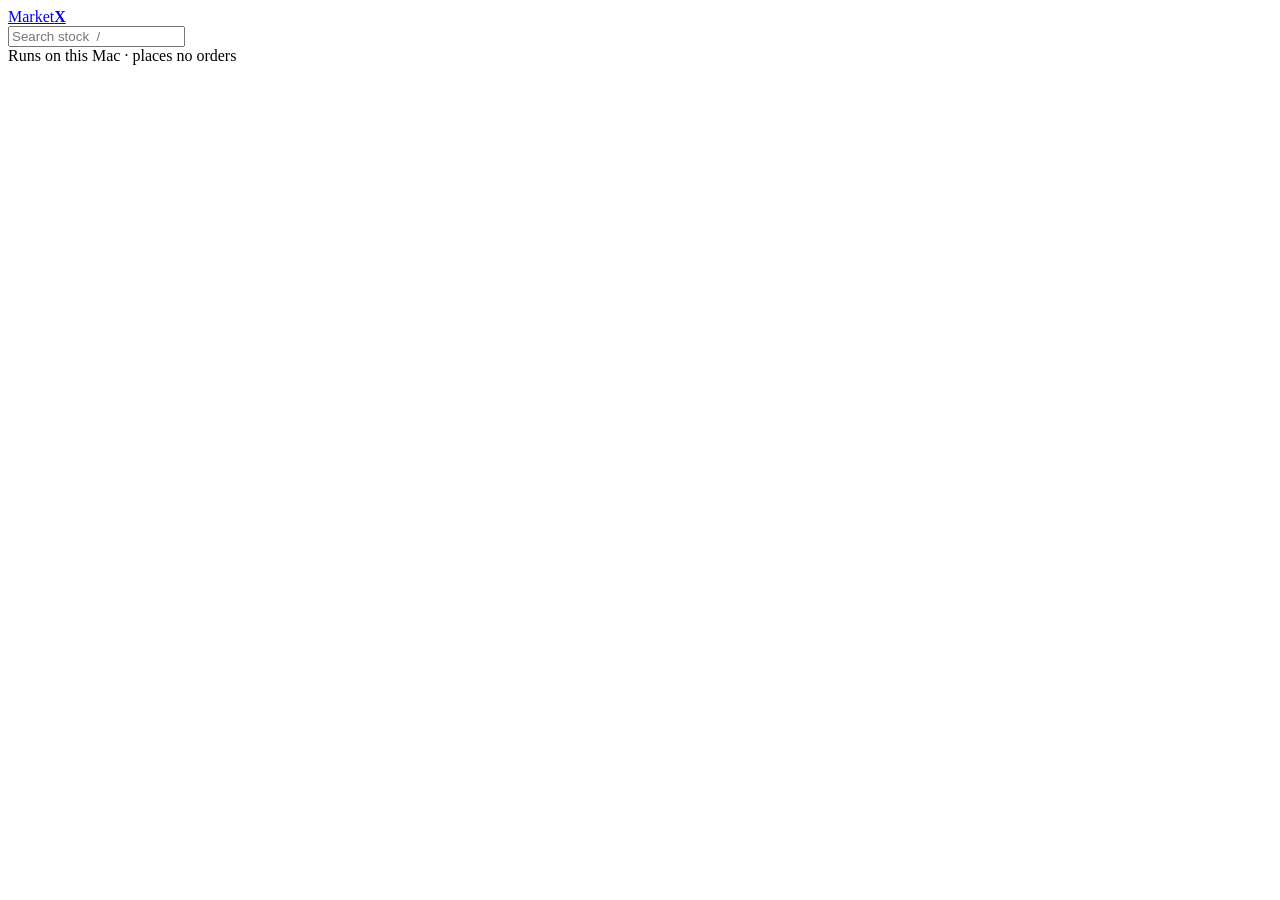
==== web/static/index.html @ 665a9ab6 "Chart workspace in Strategy Lab: save charts, draw, notes, tags, review" ====
<!doctype html>
<html lang="en">
<head>
<meta charset="utf-8">
<meta name="viewport" content="width=device-width, initial-scale=1">
<meta name="mx-token" content="__TOKEN__">
<title>MarketX</title>
<link rel="icon" href="/icon.svg" type="image/svg+xml">
<link rel="stylesheet" href="/app.css">
</head>
<body>
<aside class="side">
  <a class="brand" href="#/overview"><img src="/icon.svg" alt=""><span>Market<b>X</b></span></a>
  <div class="search">
    <input id="q" type="search" placeholder="Search stock  /" autocomplete="off" spellcheck="false" aria-label="Search stock">
    <div id="qres" class="qres" hidden></div>
  </div>
  <nav id="nav"></nav>
  <div class="side-foot"><div class="seg theme" id="theme"></div><div>Runs on this Mac · places no orders</div></div>
</aside>
<div class="main">
  <header id="status" class="status"></header>
  <main id="page" class="page"></main>
</div>
<div id="toast" class="toast" hidden></div>
<script src="/charts.js"></script>
<script src="/help.js"></script>
<script src="/app.js"></script>
<script src="/pages/today.js"></script>
<script src="/pages/screener.js"></script>
<script src="/pages/agents.js"></script>
<script src="/pages/research.js"></script>
<script src="/pages/tools.js"></script>
<script src="/pages/setup.js"></script>
<script src="/pages/tradeplan.js"></script>
<script src="/pages/workspace.js"></script>
<script src="/pages/marketlab.js"></script>
<script src="/pages/kronos.js"></script>
</body>
</html>
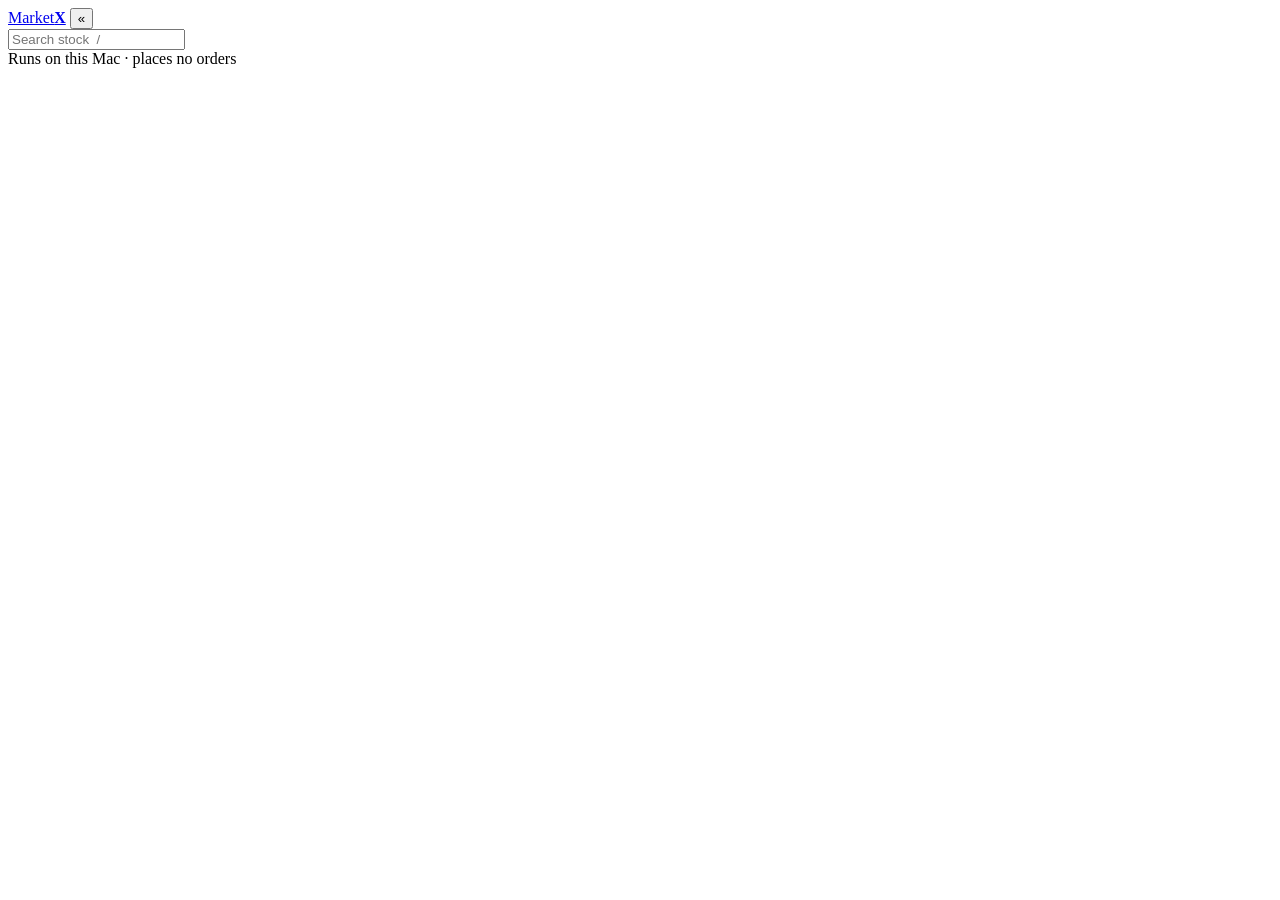
==== commit 53256b42: "Collapsible side menu" ====
--- a/web/static/index.html
+++ b/web/static/index.html
@@ -10,7 +10,8 @@
 </head>
 <body>
 <aside class="side">
-  <a class="brand" href="#/overview"><img src="/icon.svg" alt=""><span>Market<b>X</b></span></a>
+  <div class="brand-row"><a class="brand" href="#/overview"><img src="/icon.svg" alt=""><span>Market<b>X</b></span></a>
+    <button class="side-pin" id="sidepin" title="Hide the menu (shortcut: [ )" aria-label="Hide or pin the menu">«</button></div>
   <div class="search">
     <input id="q" type="search" placeholder="Search stock  /" autocomplete="off" spellcheck="false" aria-label="Search stock">
     <div id="qres" class="qres" hidden></div>
@@ -34,6 +35,10 @@
 <script src="/pages/setup.js"></script>
 <script src="/pages/tradeplan.js"></script>
 <script src="/pages/workspace.js"></script>
+<script src="/pages/desk.js"></script>
+<script src="/pages/live.js"></script>
+<script src="/pages/grades_chat.js"></script>
+<script src="/pages/tally.js"></script>
 <script src="/pages/marketlab.js"></script>
 <script src="/pages/kronos.js"></script>
 </body>
